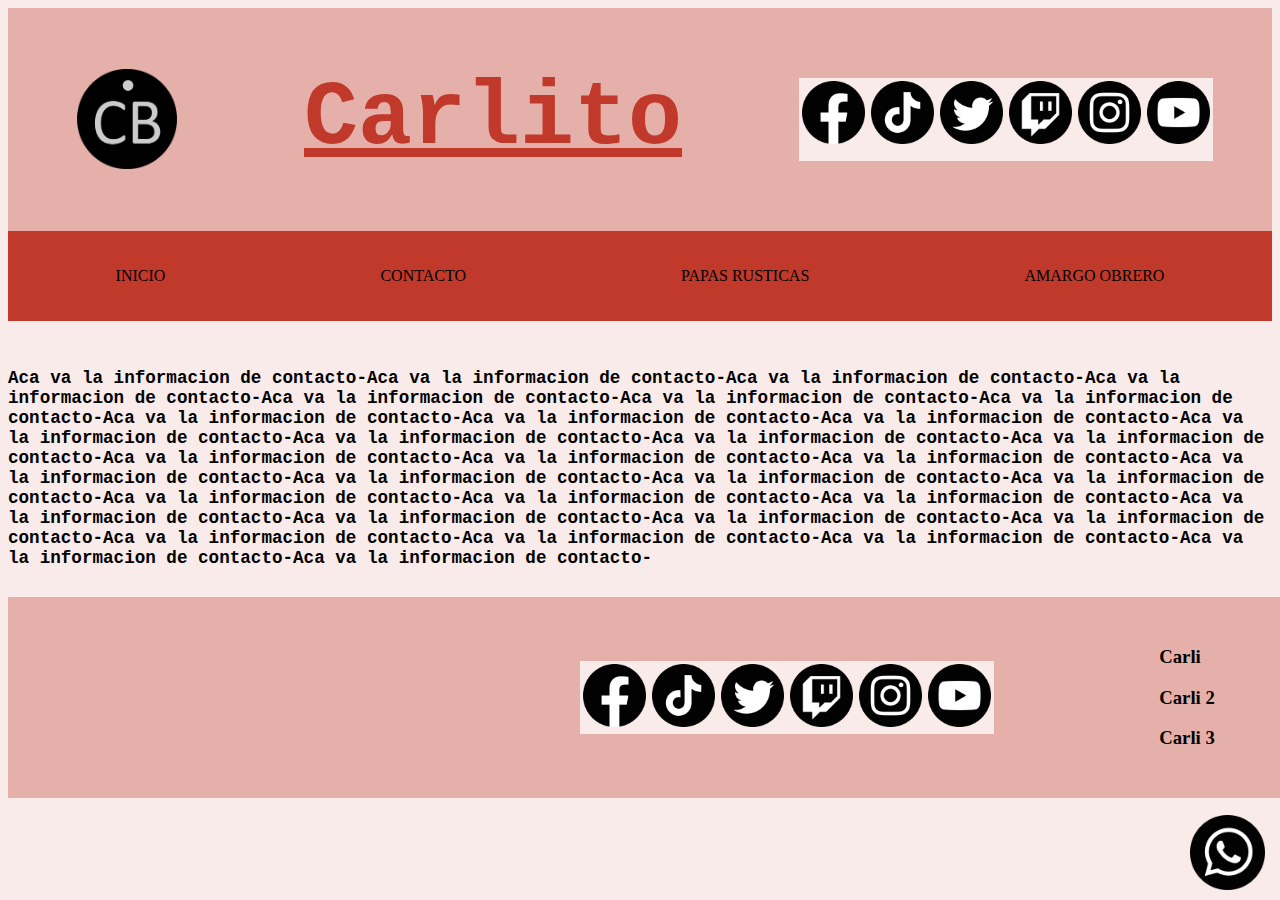
==== contacto.html @ 35845419 "Update contacto.html" ====
<!DOCTYPE html>
<html lang="es" dir="ltr">
  <head>
    <meta charset="utf-8">
    <title>Recetas</title>
    <link rel="stylesheet" href="./css/estilos.css">
  </head>
  <body>
    <header>

      <img src="./Imagenes/logo.png" alt="ERROR" class="logo">
      <h1 class="rojoletra">Carlito</h1>

      <div class="iconFlex">

        <a href="https://www.facebook.com/" target="_blank">
        <img src="./Imagenes/facebook.png" alt="facebook" class="icon"></a>

        <a href="https://www.tiktok.com/" target="_blank">
        <img src="./Imagenes/tiktok.png" alt="tiktok" class="icon"></a>

        <a href="https://www.twitter.com/" target="_blank">
        <img src="./Imagenes/twitter.png" alt="twitter" class="icon"></a>

        <a href="https://www.twitch.tv/" target="_blank">
        <img src="./Imagenes/twitch.png" alt="twitch" class="icon"></a>

        <a href="https://www.instagram.com/" target="_blank">
        <img src="./Imagenes/instagram.png" alt="instagram" class="icon"></a>

        <a href="https://www.youtube.com/" target="_blank">
        <img src="./Imagenes/youtube.png" alt="youtube" class="icon"></a>

      </div>
    </header>

    <nav>
      <br>
 <div class="divFlex">
      <a href="index.html"  class="flex_item" >INICIO </a>

      <a href="contacto.html" class="flex_item" >CONTACTO </a>

      <a href="https://www.comedera.com/como-hacer-papas-rusticas/" target="_blank" class="flex_item" >PAPAS RUSTICAS </a>

      <a href="https://www.serargentino.com/gastronomia/amargo-obrero-el-trago-mas-argentino" target="_blank" class="flex_item" >AMARGO OBRERO</a>
</div>
      <br>
    </nav>
<br>

<h5 class="tres"> Aca va la informacion de contacto-Aca va la informacion de contacto-Aca va la informacion de contacto-Aca va la informacion de contacto-Aca va la informacion de contacto-Aca va la informacion de contacto-Aca va la informacion de contacto-Aca va la informacion de contacto-Aca va la informacion de contacto-Aca va la informacion de contacto-Aca va la informacion de contacto-Aca va la informacion de contacto-Aca va la informacion de contacto-Aca va la informacion de contacto-Aca va la informacion de contacto-Aca va la informacion de contacto-Aca va la informacion de contacto-Aca va la informacion de contacto-Aca va la informacion de contacto-Aca va la informacion de contacto-Aca va la informacion de contacto-Aca va la informacion de contacto-Aca va la informacion de contacto-Aca va la informacion de contacto-Aca va la informacion de contacto-Aca va la informacion de contacto-Aca va la informacion de contacto-Aca va la informacion de contacto-Aca va la informacion de contacto-Aca va la informacion de contacto-Aca va la informacion de contacto-Aca va la informacion de contacto-Aca va la informacion de contacto- </h5>

    
    
<footer>
      <iframe src="https://www.google.com/maps/embed?pb=!1m14!1m12!1m3!1d13397.325293828864!2d-60.803750687573235!3d-32.9158434553481!2m3!1f0!2f0!3f0!3m2!1i1024!2i768!4f13.1!5e0!3m2!1ses-419!2sar!4v1666867694311!5m2!1ses-419!2sar" class="videito" style="border:0;" allowfullscreen="" loading="lazy" referrerpolicy="no-referrer-when-downgrade"></iframe>

      <div class="iconFlex">

        <a href="https://www.facebook.com/" target="_blank">
        <img src="./Imagenes/facebook.png" alt="facebook" class="icon"></a>

        <a href="https://www.tiktok.com/" target="_blank">
        <img src="./Imagenes/tiktok.png" alt="tiktok" class="icon"></a>

        <a href="https://www.twitter.com/" target="_blank">
        <img src="./Imagenes/twitter.png" alt="twitter" class="icon"></a>

        <a href="https://www.twitch.tv/" target="_blank">
        <img src="./Imagenes/twitch.png" alt="twitch" class="icon"></a>

        <a href="https://www.instagram.com/" target="_blank">
        <img src="./Imagenes/instagram.png" alt="instagram" class="icon"></a>

        <a href="https://www.youtube.com/" target="_blank">
        <img src="./Imagenes/youtube.png" alt="youtube" class="icon"></a>

      </div>
      <div class=" contenedor">

        <h3>Carli</h3>
        <h3>Carli 2</h3>
        <h3>Carli 3</h3>



      </div>

    </footer>

    <a href="https://wa.me/+543415970950" target="_blank">
    <img class="iconowa"src="./Imagenes/wa.png"></a>


  </body>
</html>
---- css/estilos.css ----
body {background-color: #F9EBEA}

header{background-color:#E6B0AA;
    display: flex;
    flex-wrap: wrap;
    justify-content: center;
    justify-content: space-around;
    align-items: center;
    color: #C0392B;
    height: 30vh
    text-decoration: underline;
    font-family:courier;
    font-size: 5vh;
    text-align: center
}

.logo {height: 100px;
    width: 100px;
    margin: 10px;}

.iconFlex {
        display: flex;
        justify-content: space-around;
        justify-content: center;
        background-color: #F9EBEA;

    }

.icon {
        height: 7vh;
        width: 7vh;
        margin: 3px;}

nav {background-color: #C0392B;
}
nav:hover {background-color: white;}

.flex_item {
display: flex;
flex-wrap: wrap;
justify-content: space-around;
    margin: 2vh;
  }

section {display: flex;
flex-wrap: wrap;
justify-content: space-around;
    margin: 2vh;
  }

  a {
      color: #000000;
      text-decoration: none;
  }

  a:hover {
           color:red;
  }


.divFlex {
    display: flex;
    justify-content: space-around;
    flex-wrap: nowrap;

}

aside {background-color: #E6B0AA;}

.carlito{height: 10vh}

.rojoletra{color: #C0392B;text-align: center ;font-size:200%; font-family:courier;text-decoration: underline}


.tres{font-family:courier;    display: flex;
    justify-content: space-around;
    flex-wrap: wrap;
    height: 100%;
    font-size: 110%;}
                      .UNO{color: #C0392B;text-align: center;font-family:courier;text-decoration: underline;}
                      .lista1{font-family:courier;}
                      .lista2{font-family:courier}



.videito  {  display: flex;
  justify-content: space-around;
  flex-wrap: wrap;
  }

  .videito2  {  display: flex;
    justify-content: space-around;
    flex-wrap: wrap;
    border-radius: 10px; width: 48px;
    }

.imagencarlito       {  display: flex;
  justify-content: space-around;
  flex-wrap: wrap;
  width: 48%;}

.iconowa {width:75px;
position: fixed;
bottom: 10px;
right: 15px;
}

footer {
    display: flex;
    flex-wrap: wrap;
    justify-content: space-around;
    align-items: center;
    background-color: #E6B0AA;
    color: black;
    width: 100%;
  padding: 2%;}
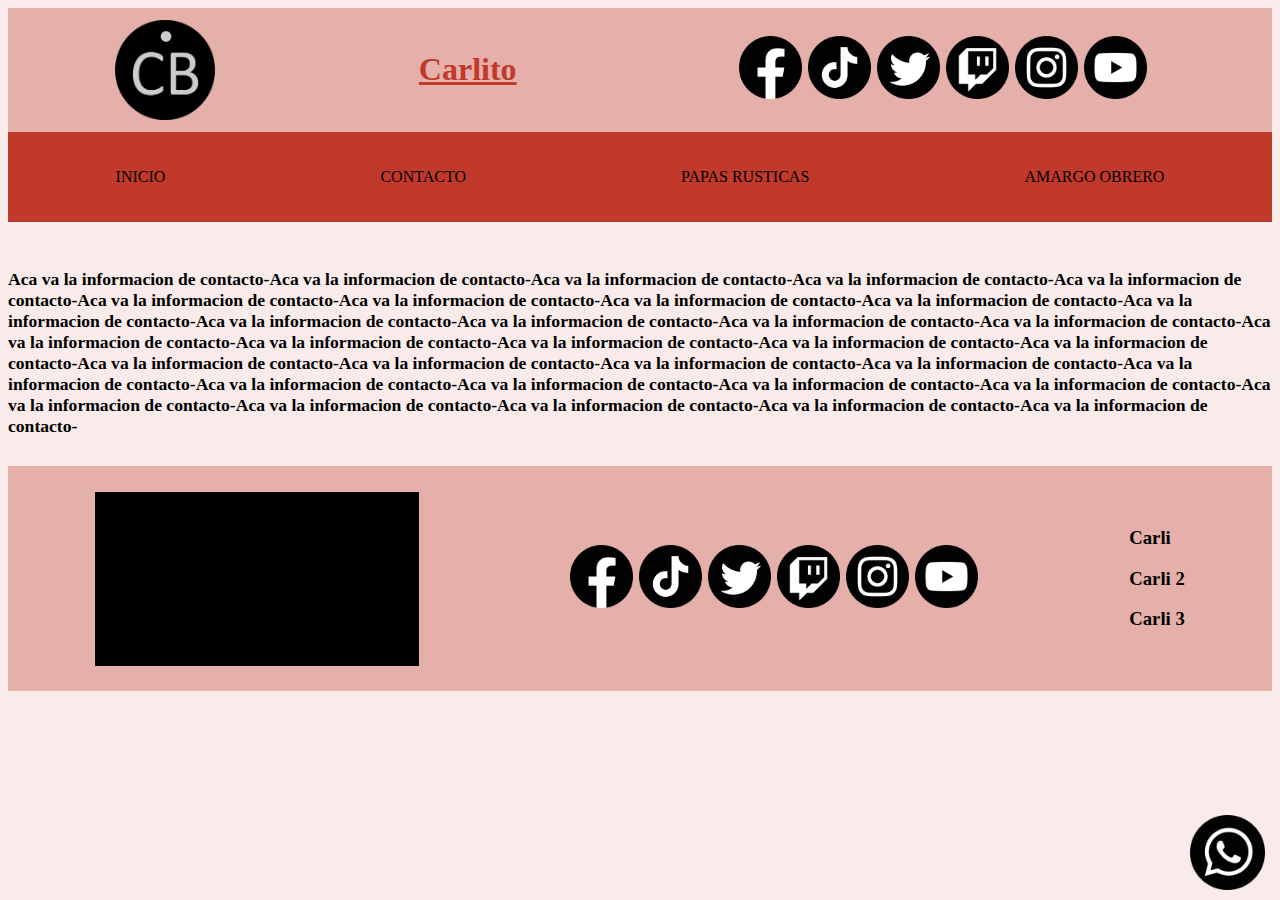
==== commit 92e00254: "Add files via upload" ====
--- a/contacto.html
+++ b/contacto.html
@@ -1,7 +1,12 @@
 <!DOCTYPE html>
 <html lang="es" dir="ltr">
+
+
   <head>
     <meta charset="utf-8">
+    <meta name="viewport" content="width=device-width, initial-scale=1.0">
+
+
     <title>Recetas</title>
     <link rel="stylesheet" href="./css/estilos.css">
   </head>
@@ -47,14 +52,14 @@
 </div>
       <br>
     </nav>
+
 <br>
 
 <h5 class="tres"> Aca va la informacion de contacto-Aca va la informacion de contacto-Aca va la informacion de contacto-Aca va la informacion de contacto-Aca va la informacion de contacto-Aca va la informacion de contacto-Aca va la informacion de contacto-Aca va la informacion de contacto-Aca va la informacion de contacto-Aca va la informacion de contacto-Aca va la informacion de contacto-Aca va la informacion de contacto-Aca va la informacion de contacto-Aca va la informacion de contacto-Aca va la informacion de contacto-Aca va la informacion de contacto-Aca va la informacion de contacto-Aca va la informacion de contacto-Aca va la informacion de contacto-Aca va la informacion de contacto-Aca va la informacion de contacto-Aca va la informacion de contacto-Aca va la informacion de contacto-Aca va la informacion de contacto-Aca va la informacion de contacto-Aca va la informacion de contacto-Aca va la informacion de contacto-Aca va la informacion de contacto-Aca va la informacion de contacto-Aca va la informacion de contacto-Aca va la informacion de contacto-Aca va la informacion de contacto-Aca va la informacion de contacto- </h5>
 
-    
-    
+
 <footer>
-      <iframe src="https://www.google.com/maps/embed?pb=!1m14!1m12!1m3!1d13397.325293828864!2d-60.803750687573235!3d-32.9158434553481!2m3!1f0!2f0!3f0!3m2!1i1024!2i768!4f13.1!5e0!3m2!1ses-419!2sar!4v1666867694311!5m2!1ses-419!2sar" class="videito" style="border:0;" allowfullscreen="" loading="lazy" referrerpolicy="no-referrer-when-downgrade"></iframe>
+      <iframe src="https://www.google.com/maps/embed?pb=!1m14!1m12!1m3!1d13397.325293828864!2d-60.803750687573235!3d-32.9158434553481!2m3!1f0!2f0!3f0!3m2!1i1024!2i768!4f13.1!5e0!3m2!1ses-419!2sar!4v1666867694311!5m2!1ses-419!2sar" class="videito" style="border:0; padding: 1%; background-color: black;" allowfullscreen="" loading="lazy" referrerpolicy="no-referrer-when-downgrade"></iframe>
 
       <div class="iconFlex">
 
@@ -94,4 +99,3 @@
 
 
   </body>
-</html>
--- a/css/estilos.css
+++ b/css/estilos.css
@@ -1,18 +1,21 @@
 body {background-color: #F9EBEA}
+
+@font-face {
+  font-family: "cour";
+  src:url("../fuentes/cour.ttf")
+  format("truetype");
+}
+
+
 
 header{background-color:#E6B0AA;
     display: flex;
     flex-wrap: wrap;
-    justify-content: center;
     justify-content: space-around;
     align-items: center;
-    color: #C0392B;
-    height: 30vh
-    text-decoration: underline;
-    font-family:courier;
-    font-size: 5vh;
-    text-align: center
-}
+
+    
+  }
 
 .logo {height: 100px;
     width: 100px;
@@ -22,7 +25,8 @@
         display: flex;
         justify-content: space-around;
         justify-content: center;
-        background-color: #F9EBEA;
+         background-color: #E6B0AA;
+        padding: 2%
 
     }
 
@@ -65,21 +69,23 @@
 
 }
 
-aside {background-color: #E6B0AA;}
+aside {background-color: #E6B0AA;
+padding: 2%
+}
 
 .carlito{height: 10vh}
 
-.rojoletra{color: #C0392B;text-align: center ;font-size:200%; font-family:courier;text-decoration: underline}
+.rojoletra{color: #C0392B;text-align: center ;font-size:200%; font-family:cour;text-decoration: underline}
 
 
-.tres{font-family:courier;    display: flex;
+.tres{font-family:cour;    display: flex;
     justify-content: space-around;
     flex-wrap: wrap;
     height: 100%;
     font-size: 110%;}
-                      .UNO{color: #C0392B;text-align: center;font-family:courier;text-decoration: underline;}
-                      .lista1{font-family:courier;}
-                      .lista2{font-family:courier}
+                      .UNO{color: #C0392B;text-align: center;font-family:cour;text-decoration: underline;}
+                      .lista1{font-family:cour;}
+                      .lista2{font-family:cour}
 
 
 
@@ -105,12 +111,14 @@
 right: 15px;
 }
 
+.contenedor {font-family:cour}
+.contenedor2 {font-family:cour; color: black;text-align: center ;font-size:200%;background-color: white;
+}
+
 footer {
     display: flex;
     flex-wrap: wrap;
     justify-content: space-around;
     align-items: center;
     background-color: #E6B0AA;
-    color: black;
-    width: 100%;
-  padding: 2%;}
+   padding: 2%;}
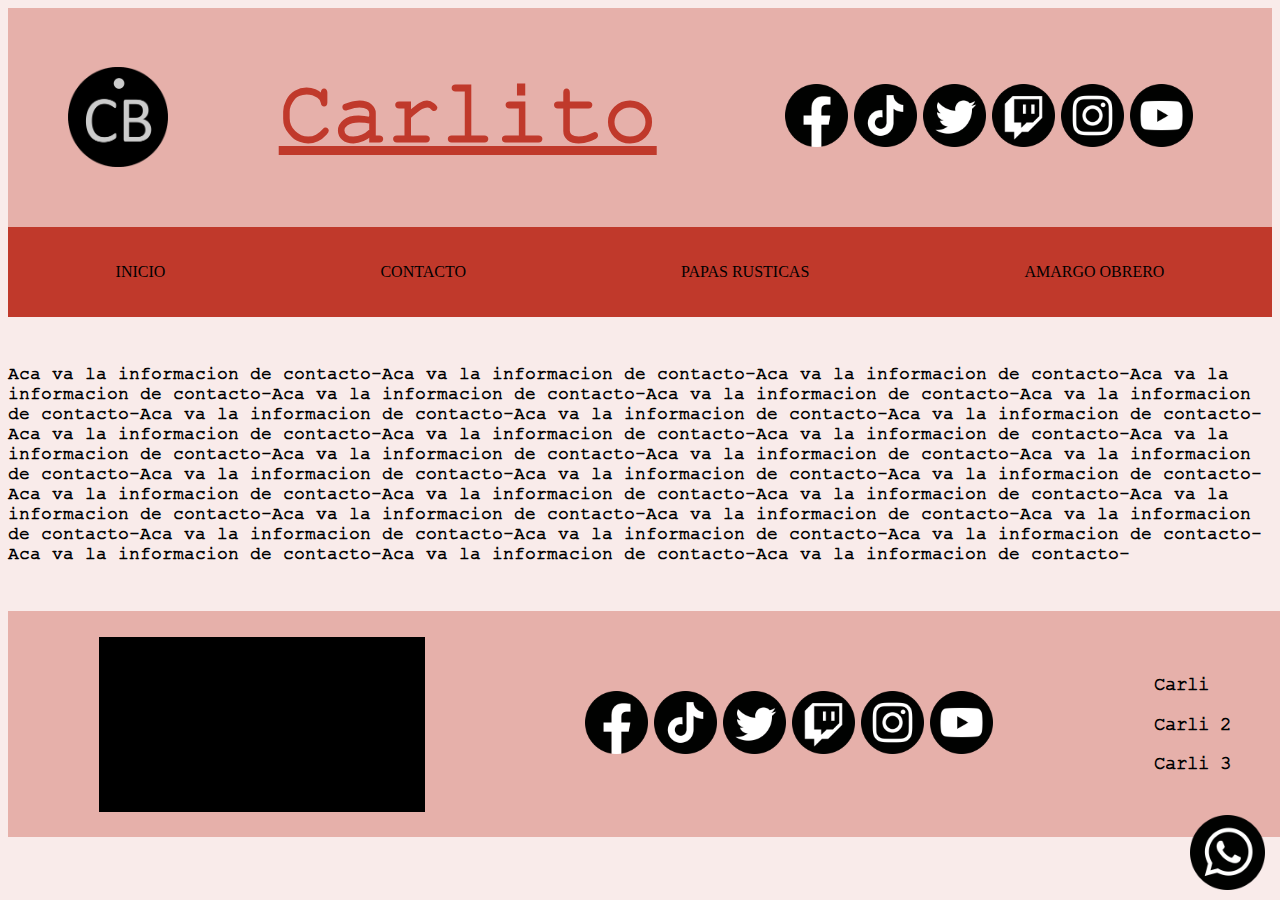
==== commit 222e5484: "Add files via upload" ====
--- a/contacto.html
+++ b/contacto.html
@@ -1,17 +1,22 @@
 <!DOCTYPE html>
 <html lang="es" dir="ltr">
-
+<title>Recetas</title>
 
   <head>
     <meta charset="utf-8">
     <meta name="viewport" content="width=device-width, initial-scale=1.0">
+     <meta name="author" content="Carla Benavidez">
+     <meta name="description" content="receta de carlito rosarino">
+     <meta name="keywords" content="Carlito, Rosario, Receta, Sandwich"
 
 
+    <!-- CSS only -->
+<link href="https://cdn.jsdelivr.net/npm/bootstrap@5.2.2/dist/css/bootstrap.min.css" rel="stylesheet" integrity="sha384-Zenh87qX5JnK2Jl0vWa8Ck2rdkQ2Bzep5IDxbcnCeuOxjzrPF/et3URy9Bv1WTRi" crossorigin="anonymous">
+    <link rel="stylesheet" href="./css/estilos.css">
     <title>Recetas</title>
-    <link rel="stylesheet" href="./css/estilos.css">
   </head>
   <body>
-    <header>
+    <header class="head">
 
       <img src="./Imagenes/logo.png" alt="ERROR" class="logo">
       <h1 class="rojoletra">Carlito</h1>
@@ -57,8 +62,10 @@
 
 <h5 class="tres"> Aca va la informacion de contacto-Aca va la informacion de contacto-Aca va la informacion de contacto-Aca va la informacion de contacto-Aca va la informacion de contacto-Aca va la informacion de contacto-Aca va la informacion de contacto-Aca va la informacion de contacto-Aca va la informacion de contacto-Aca va la informacion de contacto-Aca va la informacion de contacto-Aca va la informacion de contacto-Aca va la informacion de contacto-Aca va la informacion de contacto-Aca va la informacion de contacto-Aca va la informacion de contacto-Aca va la informacion de contacto-Aca va la informacion de contacto-Aca va la informacion de contacto-Aca va la informacion de contacto-Aca va la informacion de contacto-Aca va la informacion de contacto-Aca va la informacion de contacto-Aca va la informacion de contacto-Aca va la informacion de contacto-Aca va la informacion de contacto-Aca va la informacion de contacto-Aca va la informacion de contacto-Aca va la informacion de contacto-Aca va la informacion de contacto-Aca va la informacion de contacto-Aca va la informacion de contacto-Aca va la informacion de contacto- </h5>
 
+<br>
 
-<footer>
+
+<footer class="foot">
       <iframe src="https://www.google.com/maps/embed?pb=!1m14!1m12!1m3!1d13397.325293828864!2d-60.803750687573235!3d-32.9158434553481!2m3!1f0!2f0!3f0!3m2!1i1024!2i768!4f13.1!5e0!3m2!1ses-419!2sar!4v1666867694311!5m2!1ses-419!2sar" class="videito" style="border:0; padding: 1%; background-color: black;" allowfullscreen="" loading="lazy" referrerpolicy="no-referrer-when-downgrade"></iframe>
 
       <div class="iconFlex">
@@ -92,10 +99,13 @@
 
       </div>
 
+
+
     </footer>
 
     <a href="https://wa.me/+543415970950" target="_blank">
     <img class="iconowa"src="./Imagenes/wa.png"></a>
 
-
+    <!-- JavaScript Bundle with Popper -->
+    <script src="https://cdn.jsdelivr.net/npm/bootstrap@5.2.2/dist/js/bootstrap.bundle.min.js" integrity="sha384-OERcA2EqjJCMA+/3y+gxIOqMEjwtxJY7qPCqsdltbNJuaOe923+mo//f6V8Qbsw3" crossorigin="anonymous"></script>
   </body>
--- a/css/estilos.css
+++ b/css/estilos.css
@@ -1,5 +1,3 @@
-body {background-color: #F9EBEA}
-
 @font-face {
   font-family: "cour";
   src:url("../fuentes/cour.ttf")
@@ -7,6 +5,7 @@
 }
 
 
+body {background-color: #F9EBEA}
 
 header{background-color:#E6B0AA;
     display: flex;
@@ -14,7 +13,7 @@
     justify-content: space-around;
     align-items: center;
 
-    
+
   }
 
 .logo {height: 100px;
@@ -25,8 +24,9 @@
         display: flex;
         justify-content: space-around;
         justify-content: center;
-         background-color: #E6B0AA;
+        background-color: #E6B0AA;
         padding: 2%
+
 
     }
 
@@ -44,6 +44,12 @@
 flex-wrap: wrap;
 justify-content: space-around;
     margin: 2vh;
+  }
+
+.videos {display: flex;
+flex-wrap: nowrap;
+justify-content: center;
+
   }
 
 section {display: flex;
@@ -70,12 +76,12 @@
 }
 
 aside {background-color: #E6B0AA;
-padding: 2%
+padding: 2%; width: 100%;}
 }
 
 .carlito{height: 10vh}
 
-.rojoletra{color: #C0392B;text-align: center ;font-size:200%; font-family:cour;text-decoration: underline}
+.rojoletra{color: #C0392B;text-align: center ;font-size:10vh; font-family:cour ;text-decoration: underline;fon}
 
 
 .tres{font-family:cour;    display: flex;
@@ -85,7 +91,7 @@
     font-size: 110%;}
                       .UNO{color: #C0392B;text-align: center;font-family:cour;text-decoration: underline;}
                       .lista1{font-family:cour;}
-                      .lista2{font-family:cour}
+                      .lista2{font-family:cour;}
 
 
 
@@ -121,4 +127,36 @@
     justify-content: space-around;
     align-items: center;
     background-color: #E6B0AA;
-   padding: 2%;}
+   padding: 2%;
+width: 100%}
+
+.IMAGEN {height: 10vh}
+
+
+   @media (max-width: 700px) {
+     body {
+       background: #E6B0AA;
+     }
+   }
+
+
+   @media (max-width: 700px) {
+     h1 {
+      background-color: white;
+     }
+   }
+
+   @media (max-width: 700px) {
+       .imagencarlito,.videos,.contenedor2 {
+                 display: none;
+     }
+   }
+
+   @media (min-width: 700px) {
+       .IMAGEN{
+                display: none;
+     }
+   }
+    @media (max-width: 912px) { .videos,.contenedor2 {display: none;}
+
+}
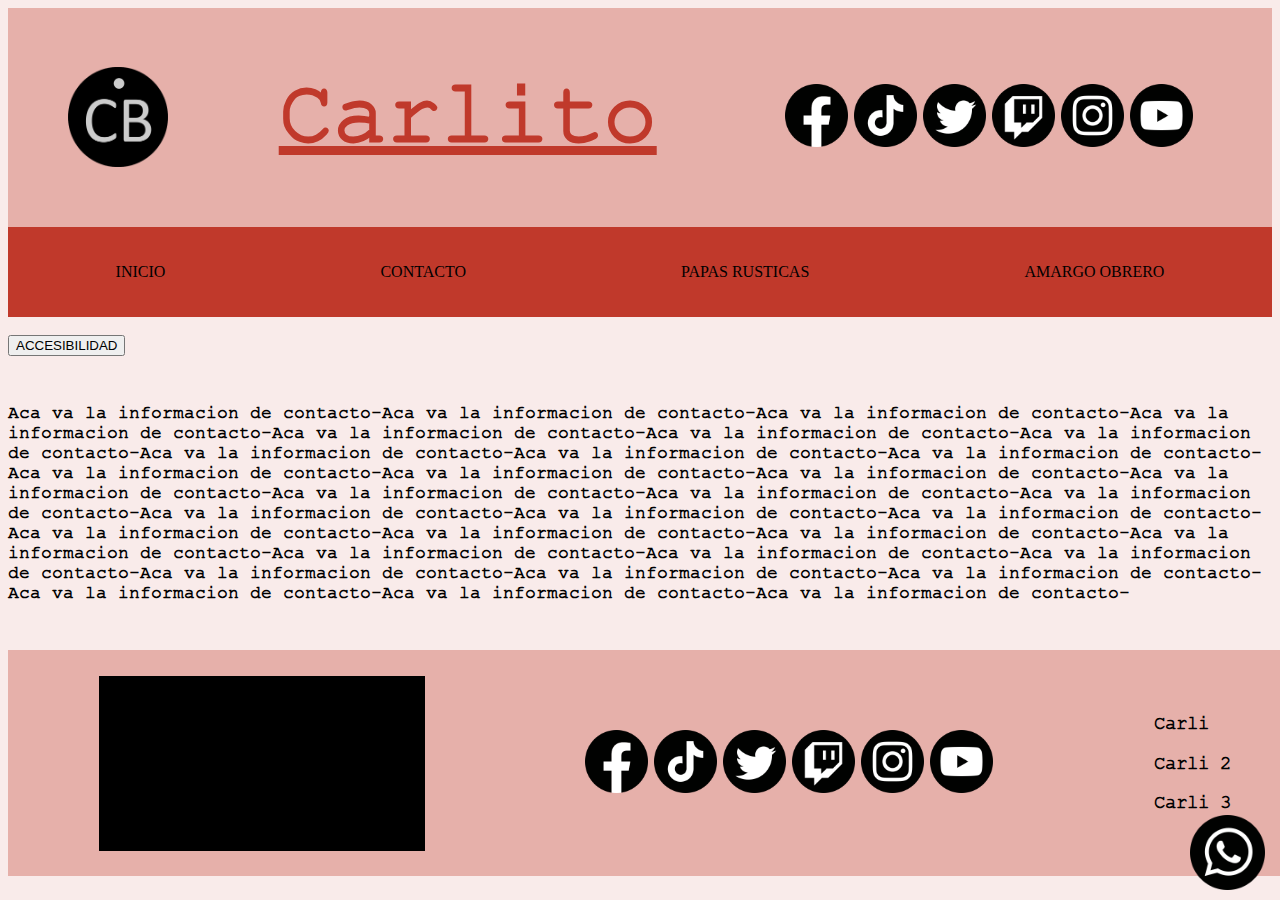
==== commit f39806e1: "Add files via upload" ====
--- a/contacto.html
+++ b/contacto.html
@@ -14,9 +14,12 @@
 <link href="https://cdn.jsdelivr.net/npm/bootstrap@5.2.2/dist/css/bootstrap.min.css" rel="stylesheet" integrity="sha384-Zenh87qX5JnK2Jl0vWa8Ck2rdkQ2Bzep5IDxbcnCeuOxjzrPF/et3URy9Bv1WTRi" crossorigin="anonymous">
     <link rel="stylesheet" href="./css/estilos.css">
     <title>Recetas</title>
+
+  <script src="./js/javascript2.js"></script>
+
   </head>
   <body>
-    <header class="head">
+    <header id="head">
 
       <img src="./Imagenes/logo.png" alt="ERROR" class="logo">
       <h1 class="rojoletra">Carlito</h1>
@@ -44,7 +47,7 @@
       </div>
     </header>
 
-    <nav>
+    <nav id="nav">
       <br>
  <div class="divFlex">
       <a href="index.html"  class="flex_item" >INICIO </a>
@@ -58,6 +61,10 @@
       <br>
     </nav>
 
+    <br>
+         <button class="cambiar" onclick="inclusive()">ACCESIBILIDAD</button>
+         <br>
+
 <br>
 
 <h5 class="tres"> Aca va la informacion de contacto-Aca va la informacion de contacto-Aca va la informacion de contacto-Aca va la informacion de contacto-Aca va la informacion de contacto-Aca va la informacion de contacto-Aca va la informacion de contacto-Aca va la informacion de contacto-Aca va la informacion de contacto-Aca va la informacion de contacto-Aca va la informacion de contacto-Aca va la informacion de contacto-Aca va la informacion de contacto-Aca va la informacion de contacto-Aca va la informacion de contacto-Aca va la informacion de contacto-Aca va la informacion de contacto-Aca va la informacion de contacto-Aca va la informacion de contacto-Aca va la informacion de contacto-Aca va la informacion de contacto-Aca va la informacion de contacto-Aca va la informacion de contacto-Aca va la informacion de contacto-Aca va la informacion de contacto-Aca va la informacion de contacto-Aca va la informacion de contacto-Aca va la informacion de contacto-Aca va la informacion de contacto-Aca va la informacion de contacto-Aca va la informacion de contacto-Aca va la informacion de contacto-Aca va la informacion de contacto- </h5>
@@ -65,7 +72,7 @@
 <br>
 
 
-<footer class="foot">
+<footer id="foot">
       <iframe src="https://www.google.com/maps/embed?pb=!1m14!1m12!1m3!1d13397.325293828864!2d-60.803750687573235!3d-32.9158434553481!2m3!1f0!2f0!3f0!3m2!1i1024!2i768!4f13.1!5e0!3m2!1ses-419!2sar!4v1666867694311!5m2!1ses-419!2sar" class="videito" style="border:0; padding: 1%; background-color: black;" allowfullscreen="" loading="lazy" referrerpolicy="no-referrer-when-downgrade"></iframe>
 
       <div class="iconFlex">
--- a/css/estilos.css
+++ b/css/estilos.css
@@ -132,6 +132,29 @@
 
 .IMAGEN {height: 10vh}
 
+.btn.btn-primary {
+    margin-top: 0.5rem;}
+
+.btn-primary {
+        color: black;
+        background-color: white;
+        border-color: white;
+        --bs-btn-hover-color: white;
+--bs-btn-hover-bg: black;
+--bs-btn-hover-border-color: black;
+    }
+
+
+.card {background-color: #C0392B;
+margin: 1vh;
+background-image: linear-gradient(135deg, #E6B0AA  0%, #C0392B 100%);
+border-color:white;text-align: center; border-color:white;}
+
+.card-title {color:white;}
+
+img:hover {
+    transform: scale(1.05);
+}
 
    @media (max-width: 700px) {
      body {
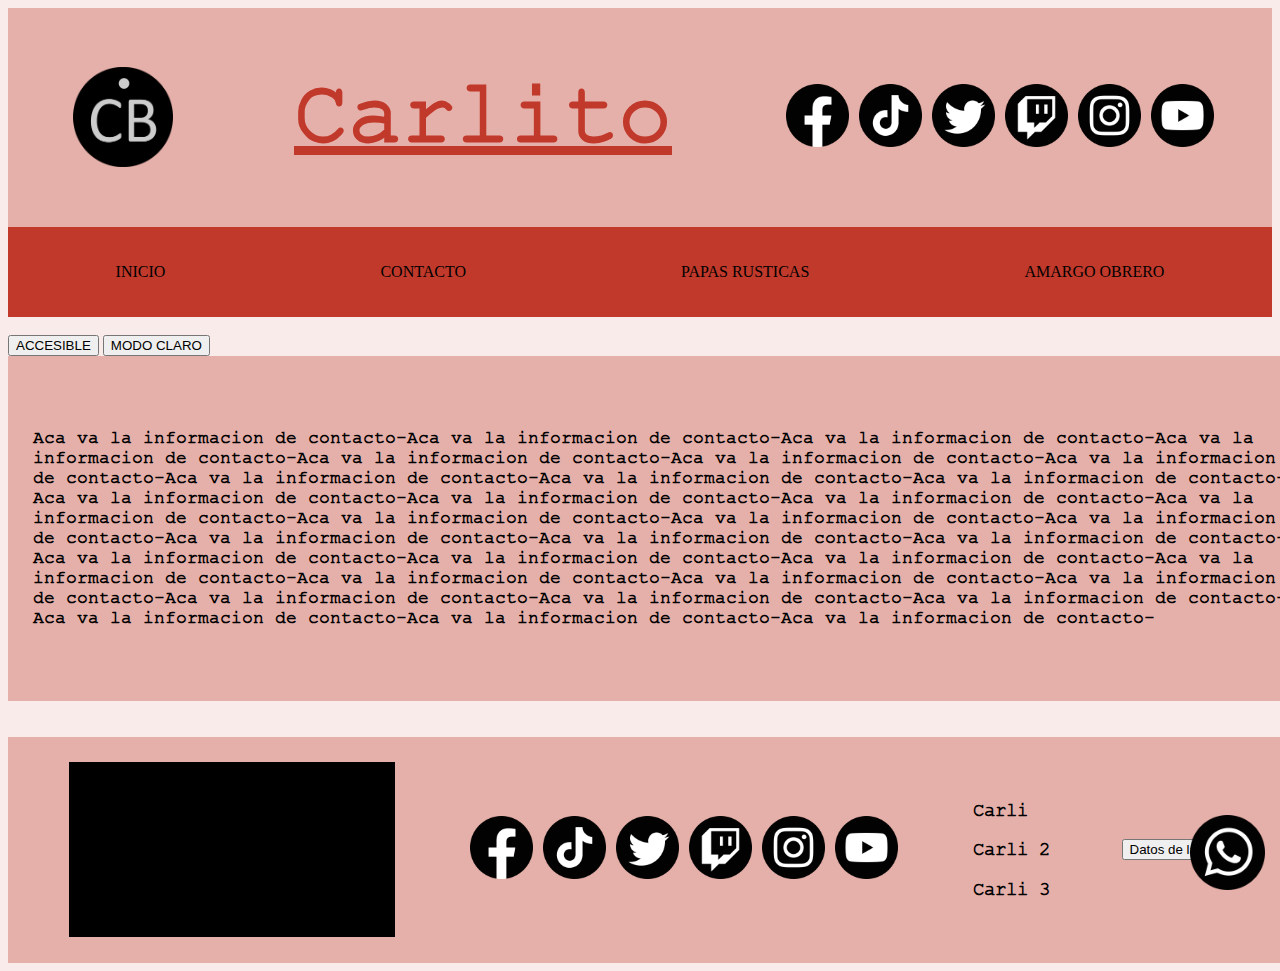
==== commit 64a438de: "Add files via upload" ====
--- a/contacto.html
+++ b/contacto.html
@@ -7,7 +7,8 @@
     <meta name="viewport" content="width=device-width, initial-scale=1.0">
      <meta name="author" content="Carla Benavidez">
      <meta name="description" content="receta de carlito rosarino">
-     <meta name="keywords" content="Carlito, Rosario, Receta, Sandwich"
+     <meta name="keywords" content="Carlito, Rosario, Receta, Sandwich">
+
 
 
     <!-- CSS only -->
@@ -18,13 +19,17 @@
   <script src="./js/javascript2.js"></script>
 
   </head>
+
+
   <body>
+
+
     <header id="head">
 
       <img src="./Imagenes/logo.png" alt="ERROR" class="logo">
       <h1 class="rojoletra">Carlito</h1>
 
-      <div class="iconFlex">
+      <div id="iconFlex">
 
         <a href="https://www.facebook.com/" target="_blank">
         <img src="./Imagenes/facebook.png" alt="facebook" class="icon"></a>
@@ -45,11 +50,14 @@
         <img src="./Imagenes/youtube.png" alt="youtube" class="icon"></a>
 
       </div>
+
+
     </header>
 
     <nav id="nav">
       <br>
- <div class="divFlex">
+
+ <div class ="divFlex">
       <a href="index.html"  class="flex_item" >INICIO </a>
 
       <a href="contacto.html" class="flex_item" >CONTACTO </a>
@@ -58,24 +66,44 @@
 
       <a href="https://www.serargentino.com/gastronomia/amargo-obrero-el-trago-mas-argentino" target="_blank" class="flex_item" >AMARGO OBRERO</a>
 </div>
+
       <br>
+
+
     </nav>
+<br>
+     <button class="cambiar" onclick="inclusive()">ACCESIBLE</button>
 
-    <br>
-         <button class="cambiar" onclick="inclusive()">ACCESIBILIDAD</button>
-         <br>
+        <button class="cambiar" onclick="inclusiva()">MODO CLARO</button>
 
-<br>
 
-<h5 class="tres"> Aca va la informacion de contacto-Aca va la informacion de contacto-Aca va la informacion de contacto-Aca va la informacion de contacto-Aca va la informacion de contacto-Aca va la informacion de contacto-Aca va la informacion de contacto-Aca va la informacion de contacto-Aca va la informacion de contacto-Aca va la informacion de contacto-Aca va la informacion de contacto-Aca va la informacion de contacto-Aca va la informacion de contacto-Aca va la informacion de contacto-Aca va la informacion de contacto-Aca va la informacion de contacto-Aca va la informacion de contacto-Aca va la informacion de contacto-Aca va la informacion de contacto-Aca va la informacion de contacto-Aca va la informacion de contacto-Aca va la informacion de contacto-Aca va la informacion de contacto-Aca va la informacion de contacto-Aca va la informacion de contacto-Aca va la informacion de contacto-Aca va la informacion de contacto-Aca va la informacion de contacto-Aca va la informacion de contacto-Aca va la informacion de contacto-Aca va la informacion de contacto-Aca va la informacion de contacto-Aca va la informacion de contacto- </h5>
+     <br>
+
+    <aside id="aside">
+
+
+
+              <br>
+
+              <h5 class="tres"> Aca va la informacion de contacto-Aca va la informacion de contacto-Aca va la informacion de contacto-Aca va la informacion de contacto-Aca va la informacion de contacto-Aca va la informacion de contacto-Aca va la informacion de contacto-Aca va la informacion de contacto-Aca va la informacion de contacto-Aca va la informacion de contacto-Aca va la informacion de contacto-Aca va la informacion de contacto-Aca va la informacion de contacto-Aca va la informacion de contacto-Aca va la informacion de contacto-Aca va la informacion de contacto-Aca va la informacion de contacto-Aca va la informacion de contacto-Aca va la informacion de contacto-Aca va la informacion de contacto-Aca va la informacion de contacto-Aca va la informacion de contacto-Aca va la informacion de contacto-Aca va la informacion de contacto-Aca va la informacion de contacto-Aca va la informacion de contacto-Aca va la informacion de contacto-Aca va la informacion de contacto-Aca va la informacion de contacto-Aca va la informacion de contacto-Aca va la informacion de contacto-Aca va la informacion de contacto-Aca va la informacion de contacto- </h5>
+
+              <br>
+    </aside>
 
 <br>
 
 
+
+  </div>
+
+</div>
+</main>
+<br>
+
 <footer id="foot">
       <iframe src="https://www.google.com/maps/embed?pb=!1m14!1m12!1m3!1d13397.325293828864!2d-60.803750687573235!3d-32.9158434553481!2m3!1f0!2f0!3f0!3m2!1i1024!2i768!4f13.1!5e0!3m2!1ses-419!2sar!4v1666867694311!5m2!1ses-419!2sar" class="videito" style="border:0; padding: 1%; background-color: black;" allowfullscreen="" loading="lazy" referrerpolicy="no-referrer-when-downgrade"></iframe>
 
-      <div class="iconFlex">
+      <div id="iconFlex">
 
         <a href="https://www.facebook.com/" target="_blank">
         <img src="./Imagenes/facebook.png" alt="facebook" class="icon"></a>
@@ -107,6 +135,8 @@
       </div>
 
 
+<button onclick="DatosDeLaCreadora()" class="btn-footer">Datos de la creadora</button>
+
 
     </footer>
 
@@ -115,4 +145,13 @@
 
     <!-- JavaScript Bundle with Popper -->
     <script src="https://cdn.jsdelivr.net/npm/bootstrap@5.2.2/dist/js/bootstrap.bundle.min.js" integrity="sha384-OERcA2EqjJCMA+/3y+gxIOqMEjwtxJY7qPCqsdltbNJuaOe923+mo//f6V8Qbsw3" crossorigin="anonymous"></script>
+
+
+
+
+
+
+
   </body>
+
+</html>
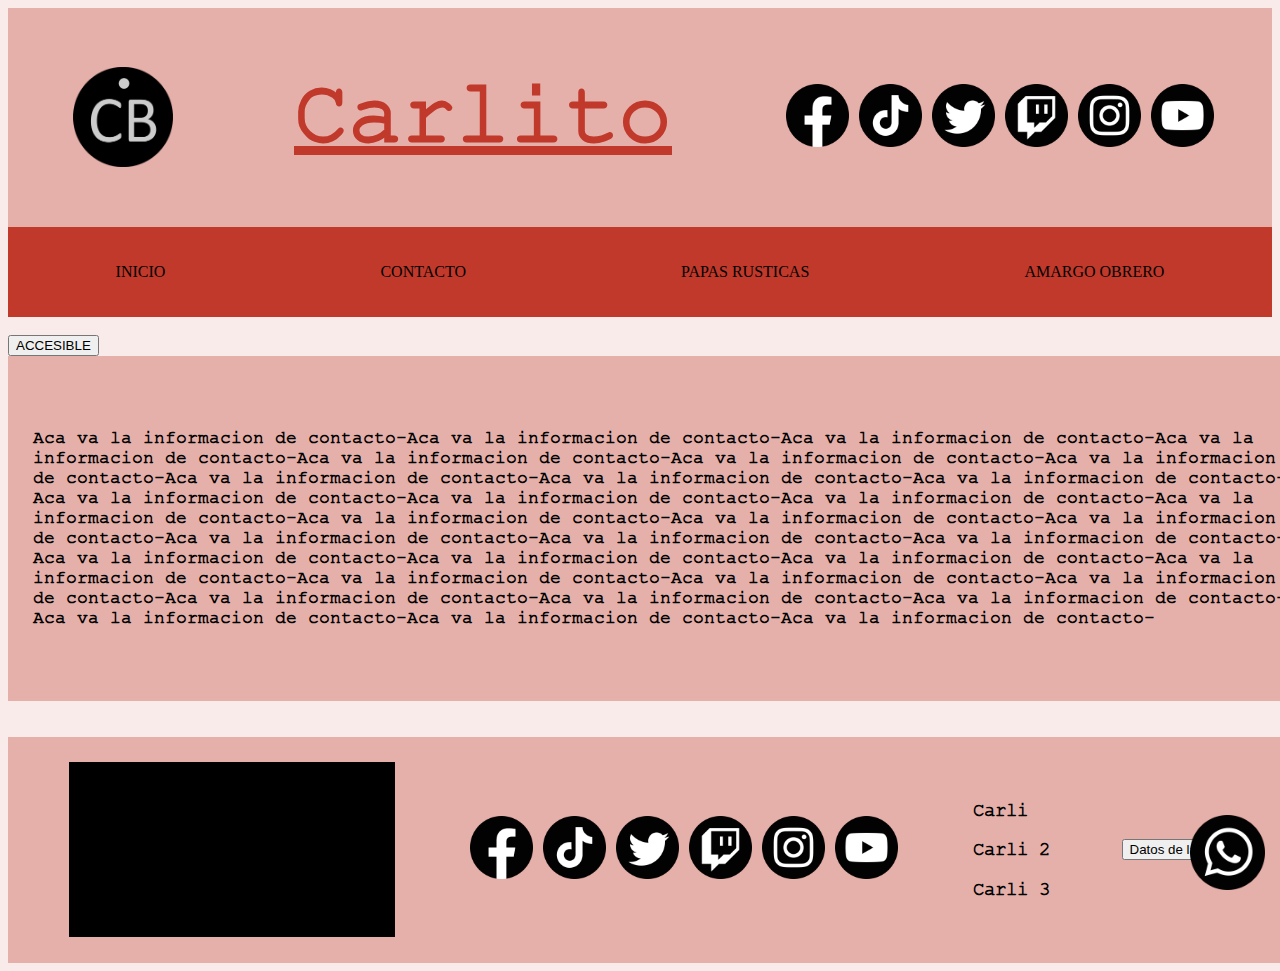
==== commit a0c8b859: "Update contacto.html" ====
--- a/contacto.html
+++ b/contacto.html
@@ -74,10 +74,7 @@
 <br>
      <button class="cambiar" onclick="inclusive()">ACCESIBLE</button>
 
-        <button class="cambiar" onclick="inclusiva()">MODO CLARO</button>
-
-
-     <br>
+           <br>
 
     <aside id="aside">
 
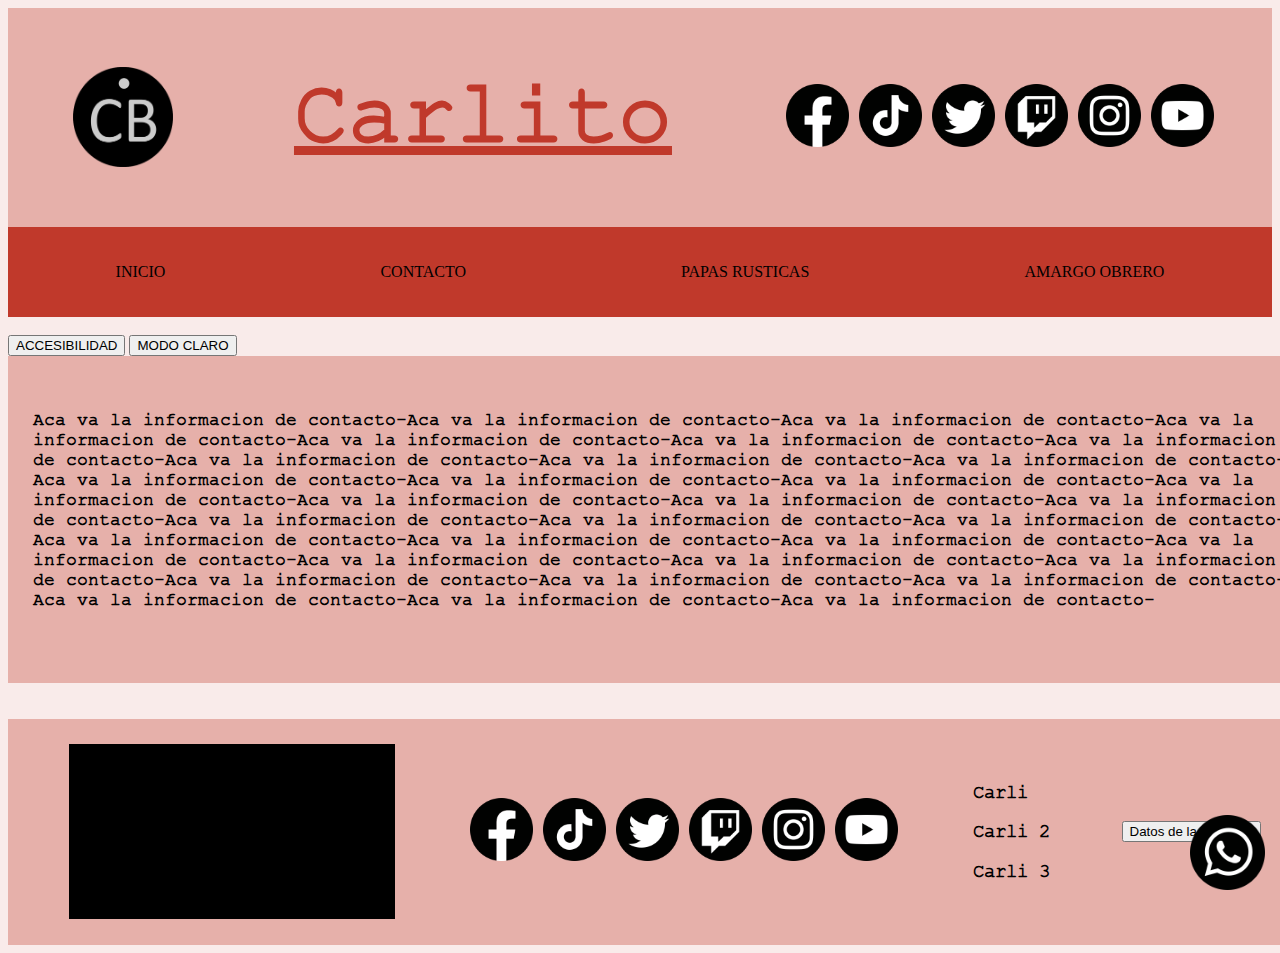
==== commit 0857b742: "Add files via upload" ====
--- a/contacto.html
+++ b/contacto.html
@@ -72,15 +72,11 @@
 
     </nav>
 <br>
-     <button class="cambiar" onclick="inclusive()">ACCESIBLE</button>
+     <button class="cambiar" onclick="inclusive()">ACCESIBILIDAD</button>
 
-           <br>
+        <button class="cambiar" onclick="inclusiva()">MODO CLARO</button>
 
     <aside id="aside">
-
-
-
-              <br>
 
               <h5 class="tres"> Aca va la informacion de contacto-Aca va la informacion de contacto-Aca va la informacion de contacto-Aca va la informacion de contacto-Aca va la informacion de contacto-Aca va la informacion de contacto-Aca va la informacion de contacto-Aca va la informacion de contacto-Aca va la informacion de contacto-Aca va la informacion de contacto-Aca va la informacion de contacto-Aca va la informacion de contacto-Aca va la informacion de contacto-Aca va la informacion de contacto-Aca va la informacion de contacto-Aca va la informacion de contacto-Aca va la informacion de contacto-Aca va la informacion de contacto-Aca va la informacion de contacto-Aca va la informacion de contacto-Aca va la informacion de contacto-Aca va la informacion de contacto-Aca va la informacion de contacto-Aca va la informacion de contacto-Aca va la informacion de contacto-Aca va la informacion de contacto-Aca va la informacion de contacto-Aca va la informacion de contacto-Aca va la informacion de contacto-Aca va la informacion de contacto-Aca va la informacion de contacto-Aca va la informacion de contacto-Aca va la informacion de contacto- </h5>
 
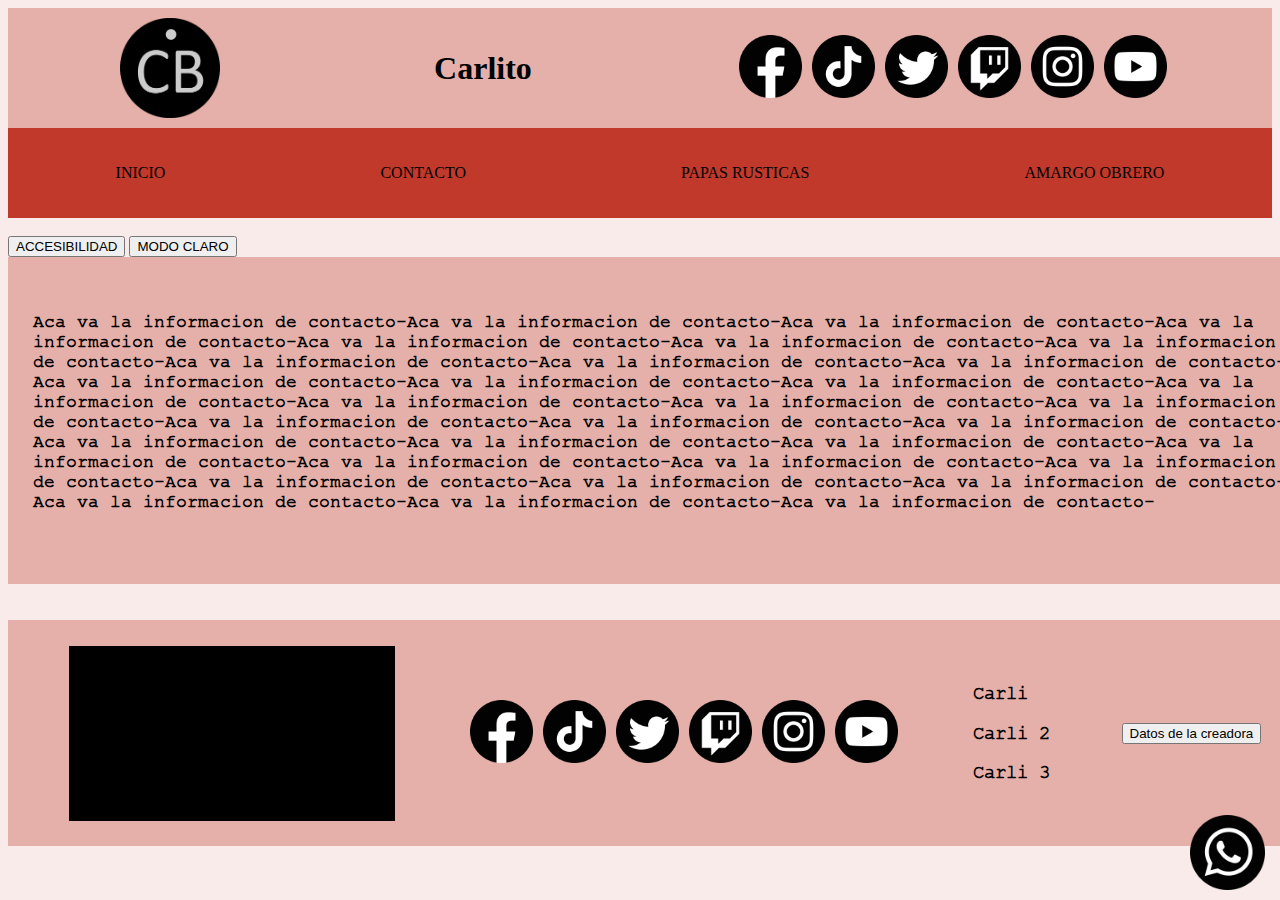
==== commit 74e44fbf: "Add files via upload" ====
--- a/contacto.html
+++ b/contacto.html
@@ -27,7 +27,7 @@
     <header id="head">
 
       <img src="./Imagenes/logo.png" alt="ERROR" class="logo">
-      <h1 class="rojoletra">Carlito</h1>
+      <h1 id="rojoletra">Carlito</h1>
 
       <div id="iconFlex">
 
